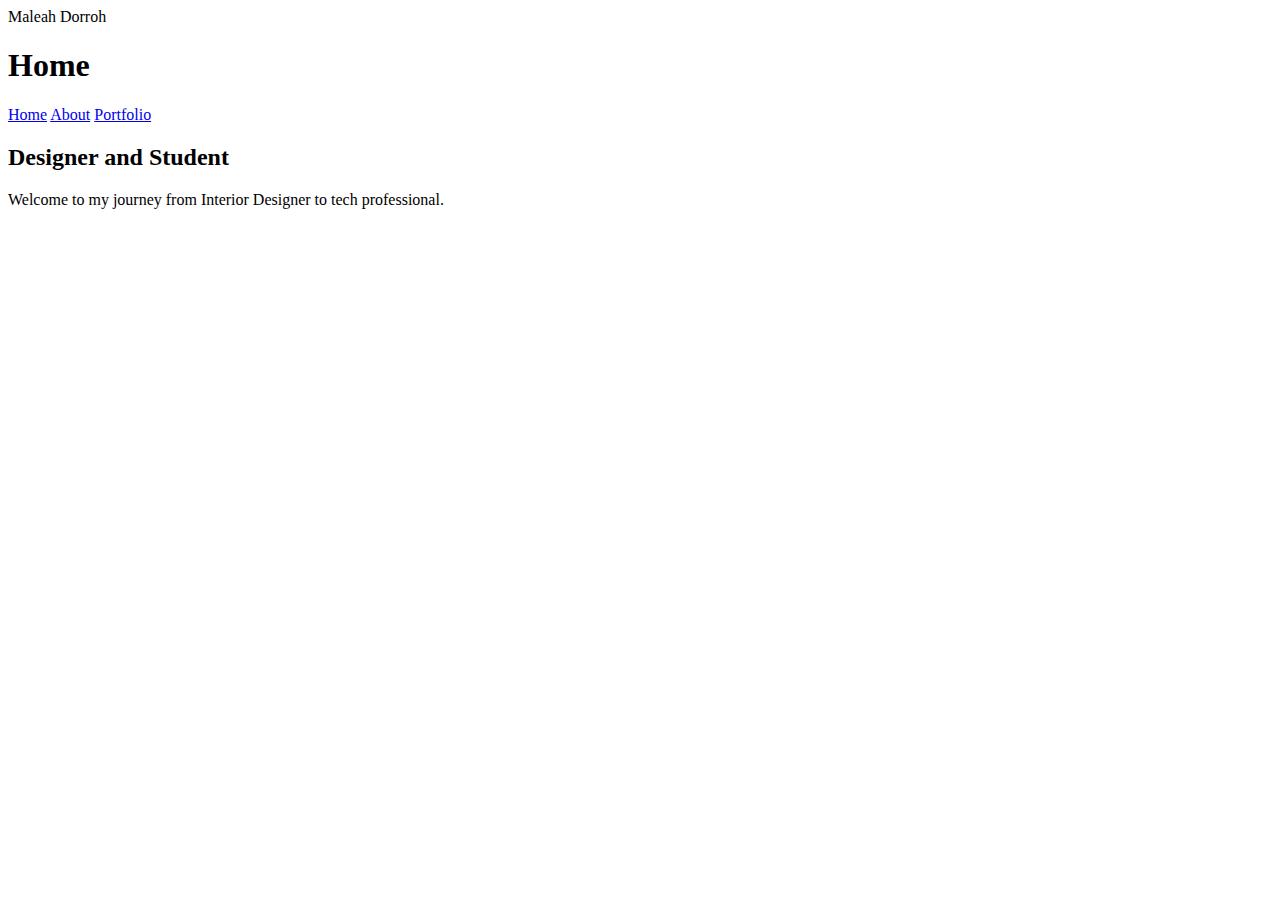
==== Personal_Website/index.html @ 993220b3 "initial commit with files" ====
<html>
    <head>
        <title>Maleah Dorroh</title>
    </head>
    <body>
        <header>Maleah Dorroh</header>
        <h1>Home</h1>
        <nav>
            <a href="index.html">Home</a>
            <a href="about.html">About</a>
            <a href="portfolio.html">Portfolio</a>
        </nav>
        <h2>Designer and Student</h2>
        <p>Welcome to my journey from Interior Designer to tech professional.</p>
    </body>
</html>
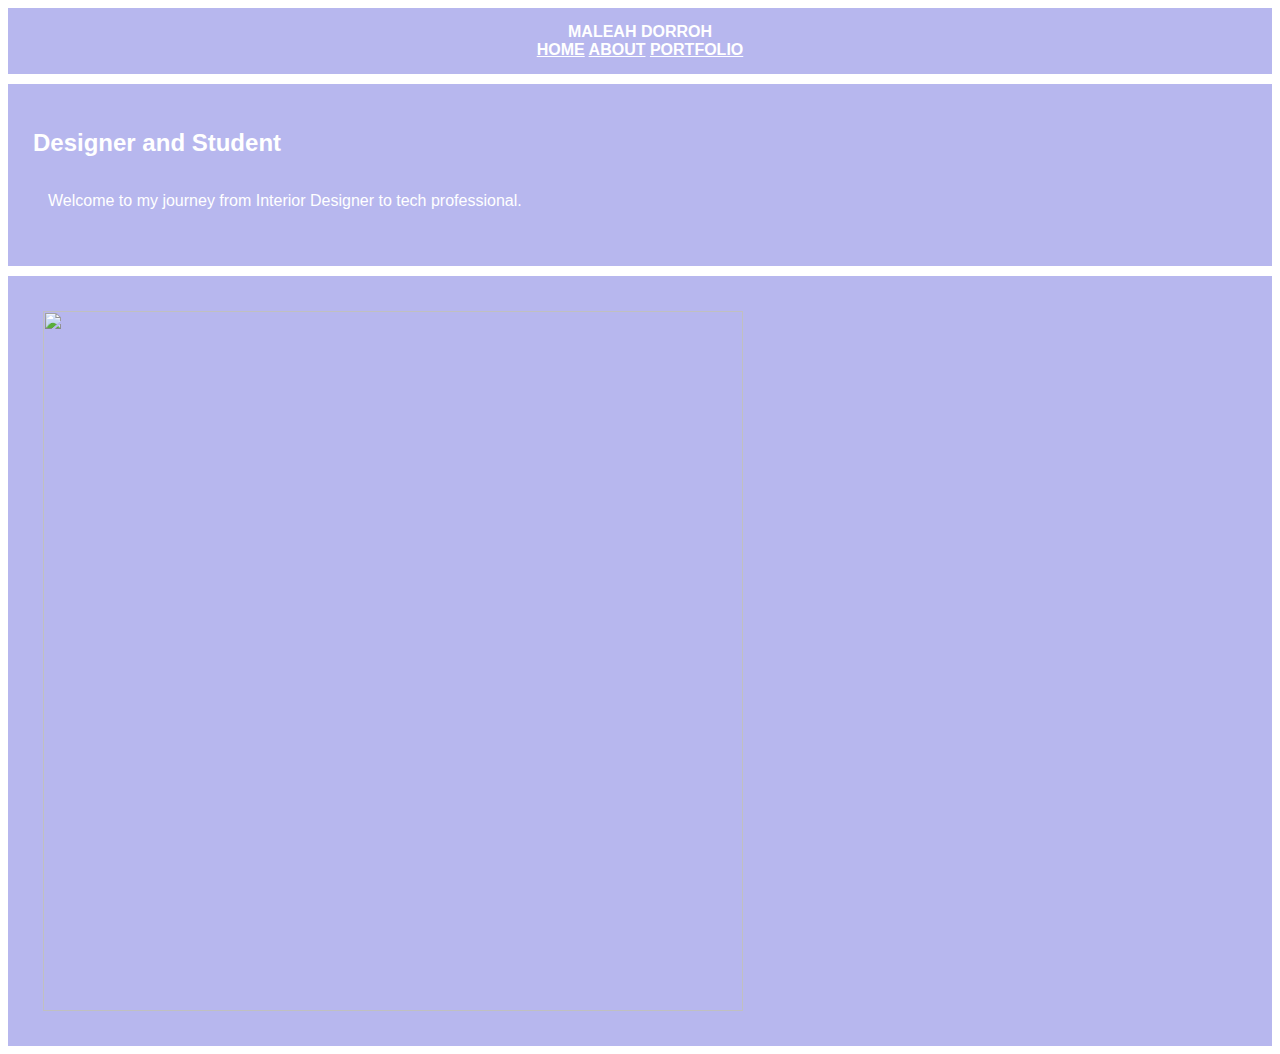
==== commit 626aa224: "about and portfolio changes" ====
--- a/Personal_Website/index.html
+++ b/Personal_Website/index.html
@@ -1,16 +1,25 @@
 <html>
     <head>
         <title>Maleah Dorroh</title>
+        <link rel="stylesheet" type="text/css" href="style.css">
+        <style>
+            #top {background-color: rgb(183, 183, 238);padding: 15px;}
+        </style>
     </head>
     <body>
-        <header>Maleah Dorroh</header>
-        <h1>Home</h1>
-        <nav>
-            <a href="index.html">Home</a>
-            <a href="about.html">About</a>
-            <a href="portfolio.html">Portfolio</a>
-        </nav>
-        <h2>Designer and Student</h2>
-        <p>Welcome to my journey from Interior Designer to tech professional.</p>
+        <header id="top" class="name"> Maleah Dorroh
+            <nav class="menu">
+                <a href="index.html">Home</a>
+                <a href="about.html">About</a>
+                <a href="portfolio.html">Portfolio</a>
+            </nav>
+        </header>
+        <div class="column">        
+            <h2>Designer and Student</h2>
+            <p>Welcome to my journey from Interior Designer to tech professional.</p>
+        </div>
+        <div class="box">
+            <img src="https://images.squarespace-cdn.com/content/v1/588b9e26f5e2319c0beb3546/1654281928809-PK580A7YKFPIZAV2NMF2/Screen+Shot+2022-06-03+at+2.45.19+PM.png?format=500w">
+        </div>
     </body>
 </html>--- a/Personal_Website/style.css
+++ b/Personal_Website/style.css
@@ -0,0 +1,10 @@
+h1 {color:blueviolet}
+img{margin:10px; width:700px;}
+a:link {color:white}
+a:active {color:blueviolet}
+a:hover {color:blueviolet}
+p {background-color:rgb(183, 183, 238); color: white; font-family: Verdana, Geneva, Tahoma, sans-serif;padding:15px;}
+h2 {color:white; font-family: Verdana, Geneva, Tahoma, sans-serif;}
+div {background-color: rgb(183, 183, 238); padding: 25px;border-top: 10px solid white;}
+.menu {text-align: center;}
+.name {text-align: center; color:white; font-weight: bold; font-family: Verdana, Geneva, Tahoma, sans-serif; text-transform: uppercase;}